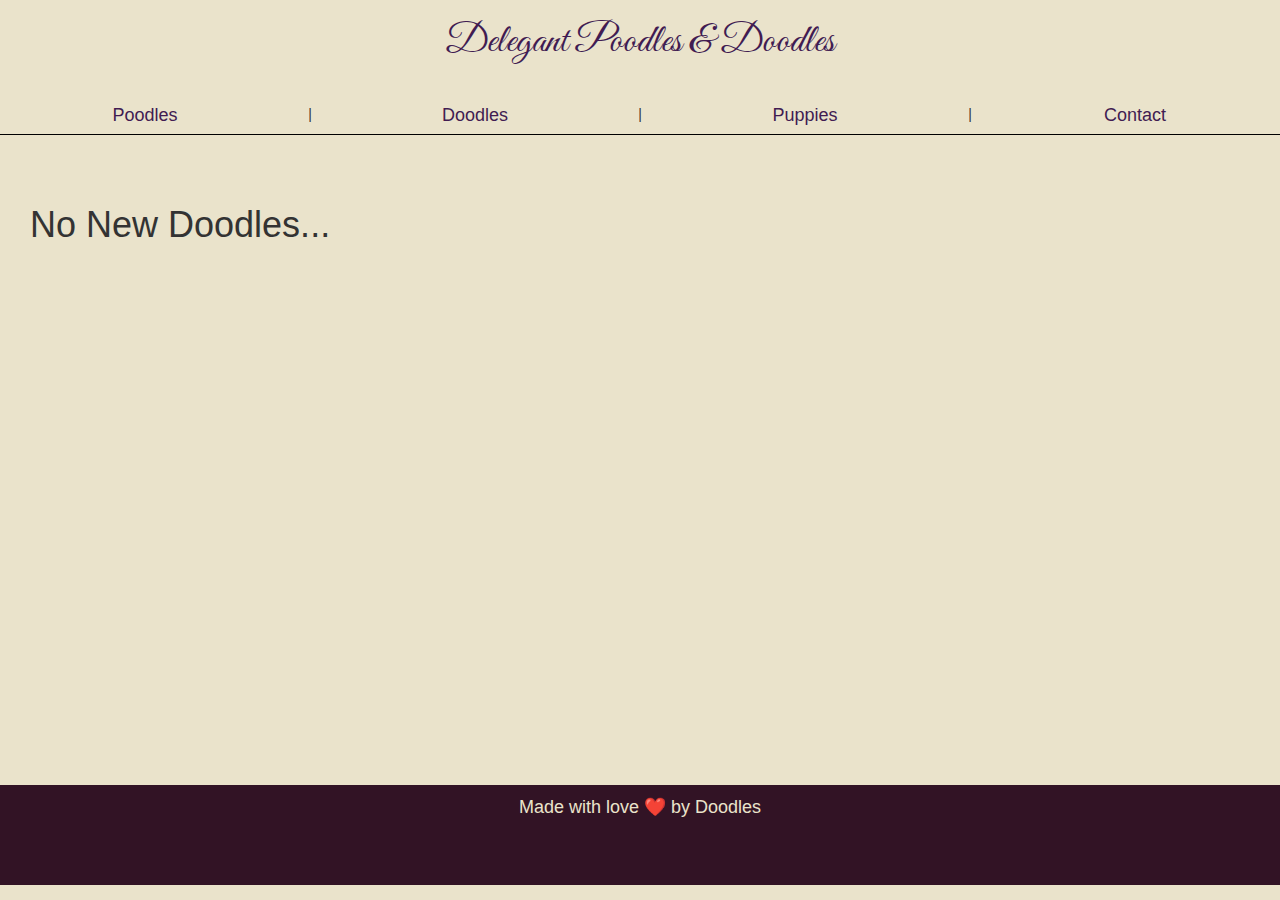
==== newDoodles.html @ 72845a5a "here I have a simple code for a website" ====
<!DOCTYPE html>
<html lang="en">
<head>
    <meta charset="UTF-8">
    <meta http-equiv="X-UA-Compatible" content="IE=edge">
    <meta name="viewport" content="width=device-width, initial-scale=1.0">
    <meta
    name="description"
    content="This website is about Poodles and Doodles. Its a family owned business striving to breed the best puppies out there.">
    <meta name="viewport" content="width=device-width, initial-scale=1.0">
    <link href="https://fonts.googleapis.com/css2?family=Great+Vibes&display=swap" rel="stylesheet">
    <link rel="stylesheet" href="https://cdn.jsdelivr.net/npm/bootstrap@3.3.7/dist/css/bootstrap.min.css" integrity="sha384-BVYiiSIFeK1dGmJRAkycuHAHRg32OmUcww7on3RYdg4Va+PmSTsz/K68vbdEjh4u" crossorigin="anonymous">
    <link rel="stylesheet" href="https://cdnjs.cloudflare.com/ajax/libs/font-awesome/4.7.0/css/font-awesome.min.css">
    <link rel="stylesheet" href="style.css">
    <link rel="icon" type="image/png" href="/img/paw.png">
    <title>Delegant Poodles & Doodles</title>
</head>
<body>
    <header>
       <a href="/"><h1 class="elegantTitle text-center">Delegant Poodles & Doodles</h1></a>
    </header>
    <nav class="container">
        <ul>
    
            <li><a onclick="">Poodles</a>
    
            <ul>
                <li><a href="/poodleStuds.html">Studs</a></li>
                <li><a href="/poodleDams.html">Dams</a></li>
            </ul>
            </li>
    |
            <li><a onclick="">Doodles</a>
            <ul>
                <li><a href="/doodleStuds.html">Studs</a></li>
                <li><a href="/doodleDams.html">Dams</a></li>
            </ul>
            </li>
    |
            <li><a onclick="">Puppies</a>
            <ul>
                <li><a href="/puppiesPoodleIndex.html">Poodle</a></li>
                <li><a href="/puppiesDoodleIndex.html">Doodle  </a></li>
             </ul>
            </li>
    |
            <li><a href="/contact.html">Contact</a></li>
        </ul>
    </nav>

<div class="line"></div>

    <br/>

    <main >
 
        <h1 class="noDoodle"> No New Doodles...</h1>

    </div>

    </main>

    <br/>
    <br/>
    <br/>
    <br/>
    <br/>
    <br/>
    <br/>
    <br/>
    <br/>
    <br/>
    <br/>
    <br/>
    <br/>
    <br/>
    <br/>
    <br/>
    <br/>
    <br/>
    <br/>
    <br/>
    <br/>
    <br/>
    <br/>
    <br/>
    <br/>
    <footer>
        <p>Made with love 
            <span
            className="emoji"
            role="img"
            aria-label="heart"
            aria-hidden="false"
            >
             ❤️
            </span>  
            by Doodles </p>
    </footer>
</body>
</html>
---- style.css ----
body{
    background-color:#eae3cb;
}

footer{
    background-color: #321325;
    font-size: 18px;
    padding: 10px;
    display: block;
    color:#eae3cb ;
    text-align: center;
    height: 100px;
    width: 100%;
}

section{
    display: flex;
    justify-content: center;
    }

.heading{
    border: #411c52 1px solid;
    background-color: #411c52;
    color: #eae3cb;
    margin: 10px;
    text-align:center;    
}

.formatingPD{
    text-align: center;
    padding: 15px;
}

.elegantTitle{
    font-family: 'Great Vibes', cursive;
    font-size: 40px;
    margin: 10px;
    padding: 10px;
    color: #411c52;
}

.elegantHeader{
    font-family: 'Great Vibes', cursive;
    font-size: 50px;
    margin: 10px;
    padding: 10px;
    color: #411c52;
}

.elegantMess{
    margin:  10px 20px;
    text-align: center;
    font-size: 20px;
    padding-bottom: 15px;

}

.decoNo{
    color: #411c52;
}

.video{
    margin: 20px;
    width: 750px;
    border: #411c52 2px solid;
}

.line{
    border-bottom: 1px solid black;
}


.container{
   padding-top: 10px;
}

ul{
    margin: 0px;
    padding: 0px;
    list-style: none;
    display: flex;
    justify-content: space-between;
    align-items:center;
}

ul li{
    float: left;
    width: 150px;
    height: 40px;
    line-height: 40px;
    text-align:center;
    font-size: 18px;
}

ul li a{
text-decoration: none;
color: #411c52;
display: block;
padding: 1px;
}


ul li ul li{
    display: none;
    
}

ul li:hover ul li{
    display: flex;
    justify-content: space-between;
    font-size: 30px;
    font-family: 'Great Vibes', cursive;
    padding-right: 25px;
}

.thanks{
    display: flex;
    justify-content: center;
}

.pic{
    border: lightblue 4px solid;
    width: 140px;
    justify-content: center;
}

.carousel {
    position: relative;
  }
  
  .carousel__item {
    height: 300px;
    padding: 1em;
    font-family: "Quicksand", sans-serif;
    font-weight: bold;
    font-size: 2em;
    color: #ffffff;
    display: none;
  }
  
  .carousel__item--selected {
    display: block;
  }
  
  .carousel__nav {
    width: 100%;
    padding: 20px 0;
    position: absolute;
    bottom: 0;
    left: 0;
    text-align: center;
  }
  
  .carousel__button {
    width: 10px;
    height: 10px;
    display: inline-block;
    background: rgba(255, 0, 195, 0.346);
    border-radius: 50%;
    margin: 0 5px;
    cursor: pointer;
  }
  
  .carousel__button--selected {
    background: rgba(128, 132, 255, 0.5);
  }

  .carousel__button:hover{
    background-color: rgb(0, 181, 241);
  }
  
.imgP{
    width: 160px;
    border: solid 4px lightblue;

}

.imgPG{
    width: 190px;
    border: solid 4px rgb(255, 152, 233);

}

.imgPGN{
    width: 150px;
    border: solid 4px rgb(255, 152, 233);

}

.noDoodle{
    padding: 30px;
}

.spaceFromText{
    margin: 20px ;
}

.senderNew{
color: rgb(247, 89, 116);
}

.senderPast{
color: rgb(6, 173, 228);
}

.puppPast{
    width: 200px;
    padding: 10px;
}

.puppCenter{
    margin: auto;
    width: 50%;
    padding: 10px;
}

@media only screen and (max-width: 590px) {
    section{
    display: flex;
    justify-content: center;
    }
    .video{
        width: 350px;
        border: #e45799 2px solid;
    }

    .formIt{
        text-align: center;
        padding: 30px;
    }
}

.formIt{
    text-align: center;
    padding: 30px;
}
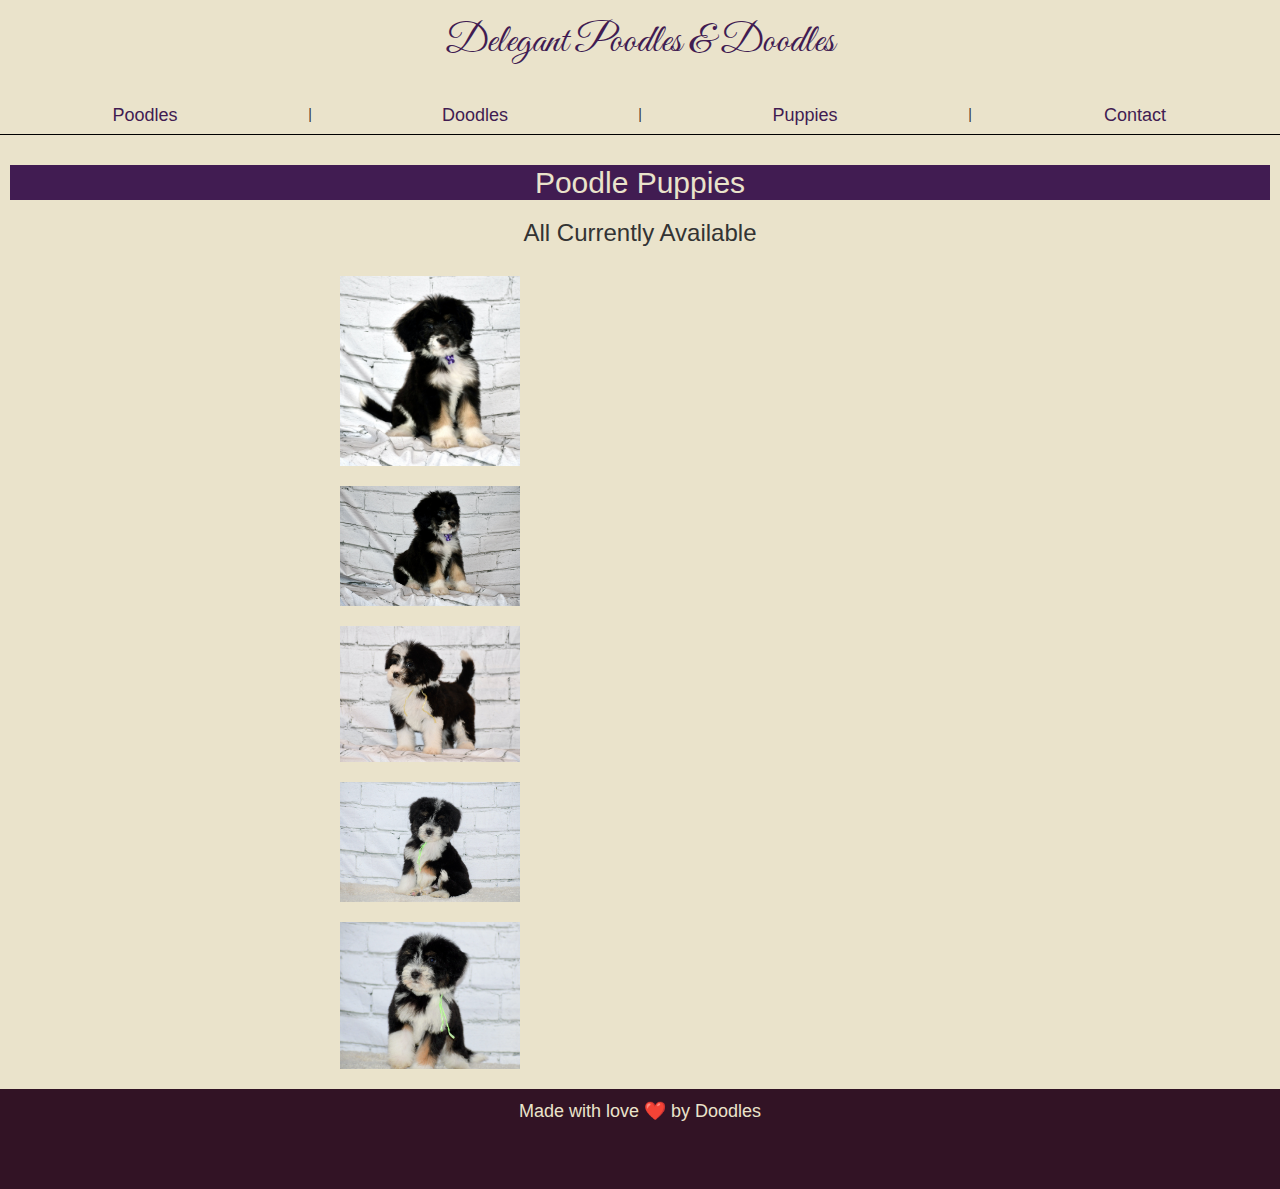
==== commit 6d5f5034: "added new photo" ====
--- a/newDoodles.html
+++ b/newDoodles.html
@@ -54,37 +54,35 @@
 
     <main >
  
-        <h1 class="noDoodle"> No New Doodles...</h1>
+        <h2 class="heading">Poodle Puppies</h2>
+        <h3 class="center"> All Currently Available </h3>
+
+    <div class="puppCenter">
+
+        <div>
+        <img class="puppPast" src="./img/newPuppies.jpeg" alt="">
+        </div>
+
+        <div>
+        <img class="puppPast"  src="./img/newPuppies1.jpeg" alt="">
+        </div>
+
+        <div>
+        <img class="puppPast"  src="./img/newPuppies2.jpeg" alt="">
+        </div>
+
+        <div>
+        <img class="puppPast" src="./img/newPuppies3.jpeg" alt="">
+        </div>
+
+        <div>
+        <img class="puppPast" src="./img/newPuppies4.jpeg" alt="">
+        </div>
 
     </div>
 
     </main>
-
-    <br/>
-    <br/>
-    <br/>
-    <br/>
-    <br/>
-    <br/>
-    <br/>
-    <br/>
-    <br/>
-    <br/>
-    <br/>
-    <br/>
-    <br/>
-    <br/>
-    <br/>
-    <br/>
-    <br/>
-    <br/>
-    <br/>
-    <br/>
-    <br/>
-    <br/>
-    <br/>
-    <br/>
-    <br/>
+    
     <footer>
         <p>Made with love 
             <span
--- a/style.css
+++ b/style.css
@@ -235,3 +235,7 @@
     padding: 30px;
 }
 
+.center{
+    display: flex;
+    justify-content: center;
+}